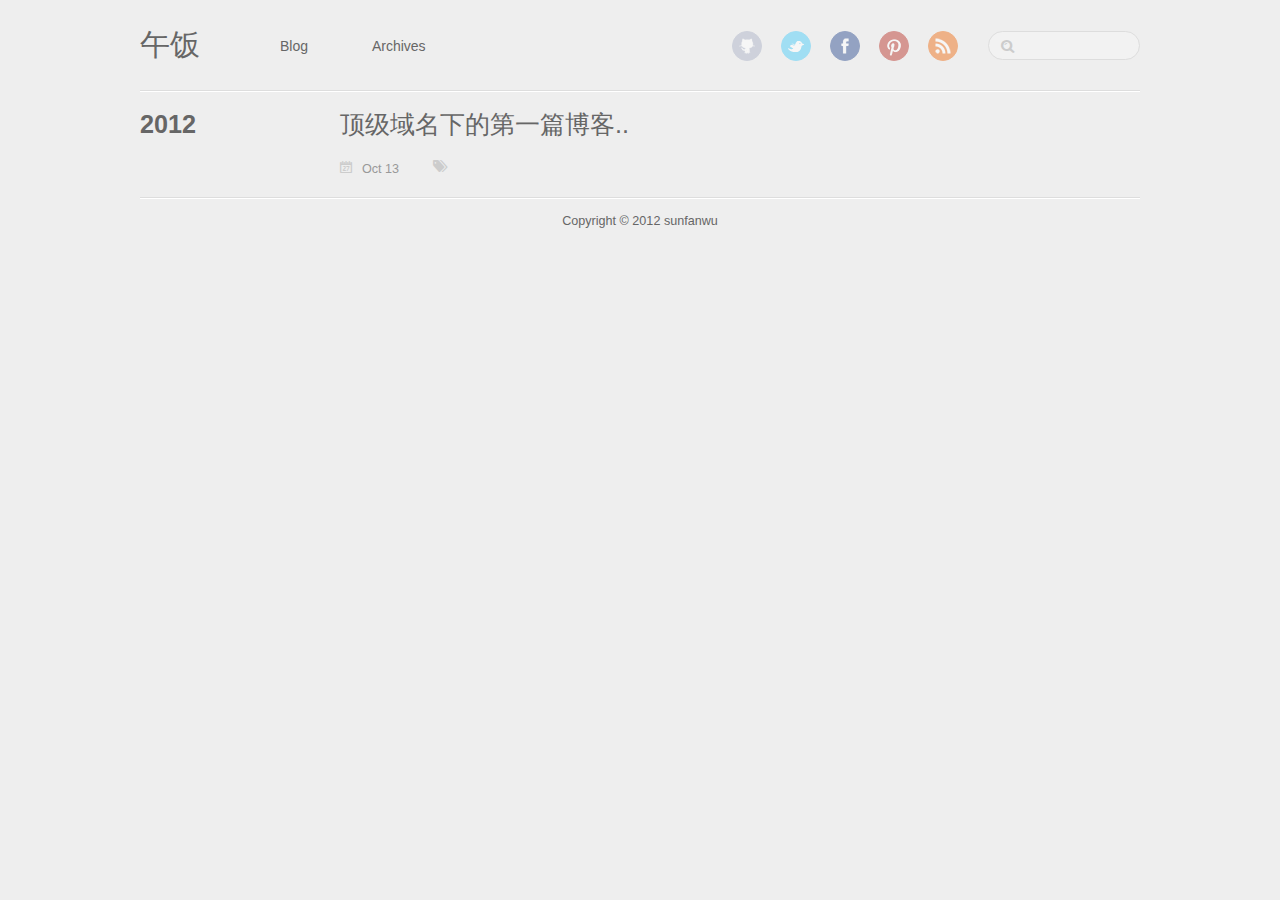
==== blog/archives/index.html @ 0b0a2225 "Site updated at 2012-10-13 18:31:29 UTC" ====
<!DOCTYPE HTML>
<html>
<head>
	<meta charset="utf-8">
	<title>Blog Archives - 午饭</title>
	<meta name="author" content="sunfanwu">

	
	<meta name="description" content=" 2012 顶级域名下的第一篇博客.. Oct 13 ">
	
	<meta name="viewport" content="width=device-width, initial-scale=1, maximum-scale=1">

	<link href="/atom.xml" rel="alternate" title="午饭" type="application/atom+xml">
	<link rel="canonical" href="">
	<link href="/favicon.png" rel="shortcut icon">
	<link href="/stylesheets/screen.css" media="screen, projection" rel="stylesheet" type="text/css">
	<!--[if lt IE 9]><script src="//html5shiv.googlecode.com/svn/trunk/html5.js"></script><![endif]-->
	<script src="//ajax.googleapis.com/ajax/libs/jquery/1.7.2/jquery.min.js"></script>
	
</head>

<body>
	<header id="header" class="inner"><h1><a href="/">午饭</a></h1>
<nav id="main-nav"><ul class="main">
	<li><a href="/">Blog</a></li>
	<li><a href="/blog/archives">Archives</a></li>
</ul>
</nav>
<nav id="mobile-nav">
	<div class="alignleft menu">
		<a class="button">Menu</a>
		<div class="container"><ul class="main">
	<li><a href="/">Blog</a></li>
	<li><a href="/blog/archives">Archives</a></li>
</ul>
</div>
	</div>
	<div class="alignright search">
		<a class="button"></a>
		<div class="container">
			<form action="http://google.com/search" method="get">
				<input type="text" name="q" results="0">
				<input type="hidden" name="q" value="site:sunfanwu.github.com">
			</form>
		</div>
	</div>
</nav>
<nav id="sub-nav" class="alignright">
	<div class="social">
		
		
		
		
		
		
		
		
		<a class="github" href="https://github.com/sunfanwu" title="github">github</a>
<a class="twitter" href="http://weibo.com/sunfanwu" title="新浪微博">新浪微博</a>
<a class="facebook" href="http://www.renren.com/246917443" title="人人网">人人网</a>
<a class="pinterest" href="http://t.qq.com/ZTO-orz" title="腾讯微博">腾讯微博</a>
<a class="rss" href="/atom.xml" title="RSS">RSS</a>
		
	</div>
	<form class="search" action="http://google.com/search" method="get">
		<input class="alignright" type="text" name="q" results="0">
		<input type="hidden" name="q" value="site:sunfanwu.github.com">
	</form>
</nav>

</header>
	
		
	
	<div id="content" class="inner">
	


	
	
	<section class="archives"><h1 class="year">2012</h1>

<article>
	<h1 class="title"><a href="/blog/2012/10/13/firstbolog-dot/">顶级域名下的第一篇博客..</a></h1>
	<div class="meta">
		<span class="date">Oct 13</span>
		<span class="tags">

</span>
	    
	</div>
</article>
</div>     

</div>
	<footer id="footer" class="inner">Copyright &copy; 2012

    sunfanwu
<script type="text/javascript">
var _bdhmProtocol = (("https:" == document.location.protocol) ? " https://" : " http://");
document.write(unescape("%3Cscript src='" + _bdhmProtocol + "hm.baidu.com/h.js%3F54094b085a504bdf5335165dcbcf2554' type='text/javascript'%3E%3C/script%3E"));
</script>
</footer>
	<script src="/javascripts/slash.js"></script>
<script src="/javascripts/jquery.fancybox.pack.js"></script>
<script type="text/javascript">
(function($){
	$('.fancybox').fancybox();
})(jQuery);
</script> <!-- Delete or comment this line to disable Fancybox -->


<script type="text/javascript">
        /* * * CONFIGURATION VARIABLES: EDIT BEFORE PASTING INTO YOUR WEBPAGE * * */
        var disqus_shortname = 'sunfanwu'; // required: replace example with your forum shortname

        /* * * DON'T EDIT BELOW THIS LINE * * */
        (function () {
            var s = document.createElement('script'); s.async = true;
            s.type = 'text/javascript';
            s.src = 'http://' + disqus_shortname + '.disqus.com/count.js';
            (document.getElementsByTagName('HEAD')[0] || document.getElementsByTagName('BODY')[0]).appendChild(s);
        }());
</script>

<script type="text/javascript">
var _bdhmProtocol = (("https:" == document.location.protocol) ? " https://" : " http://");
document.write(unescape("%3Cscript src='" + _bdhmProtocol + "hm.baidu.com/h.js%3F54094b085a504bdf5335165dcbcf2554' type='text/javascript'%3E%3C/script%3E"));
</script>



</body>
</html>
---- stylesheets/screen.css ----
@font-face{font-family:'FontAwesome';src:url("/font/fontawesome-webfont.eot");src:url("/font/fontawesome-webfont.eot?#iefix") format("embedded-opentype"),url("/font/fontawesome-webfont.woff") format("woff"),url("/font/fontawesome-webfont.ttf") format("truetype"),url("/font/fontawesome-webfont.svgz#FontAwesomeRegular") format("svg"),url("/font/fontawesome-webfont.svg#FontAwesomeRegular") format("svg");font-weight:normal;font-style:normal}*{margin:0;padding:0}body{font-family:"HelveticaNeue-Light","Helvetica Neue Light","Helvetica Neue",Helvetica,Arial,sans-serif;font-weight:300;font-size:14px;background:#eee;color:#666}@media screen and (max-width: 1040px){body{margin:0 20px}}@media screen and (max-width: 600px){body{font-size:13px}}h1{font-size:1.8em}h2{font-size:1.5em}h3{font-size:1.3em}a{text-decoration:none;outline-width:0;color:#258fb8}.alignleft{float:left}.alignright{float:right}.clearfix{*zoom:1}.clearfix:after{content:"";display:table;clear:both}.inner{width:1000px;margin:0 auto}@media screen and (max-width: 1040px){.inner{width:100%}}.pullquote-right:before,.pullquote-left:before{padding:0;border:none;content:attr(data-pullquote);float:right;width:45%;margin:.5em 0 1em 1.5em;position:relative;top:7px;font-size:1.4em;line-height:1.45em}.pullquote-left:before{float:left;margin:.5em 1.5em 1em 0}#header{height:30px;padding:30px 0;border-bottom:1px solid #ddd;line-height:30px}@media screen and (max-width: 1040px){#header{height:auto;position:relative;padding-bottom:10px}}#header a{color:#666;-webkit-transition:color 0.3s;-moz-transition:color 0.3s;-o-transition:color 0.3s;transition:color 0.3s}#header a:hover{color:#258fb8}#header h1{float:left;font-weight:300;font-size:30px}@media screen and (max-width: 1040px){#header h1{float:none}}#main-nav{float:left;margin-left:30px}@media screen and (max-width: 1040px){#main-nav{float:none;margin-left:0;margin-top:15px}}@media screen and (max-width: 600px){#main-nav>ul{display:none}}#main-nav>ul>li{margin-left:50px;display:-moz-inline-stack;display:inline-block;vertical-align:middle;*vertical-align:auto;zoom:1;*display:inline}@media screen and (max-width: 1040px){#main-nav>ul>li{margin-left:0;margin-right:50px}#main-nav>ul>li:last-of-type{margin-right:0}}#main-nav>ul>li:hover>a{color:#258fb8}#main-nav>ul>li>a{padding:38px 0;margin-top:-38px}#main-nav>ul>li>a:after{content:"\f078";color:#ccc;font:12px FontAwesome;padding-left:10px}#main-nav>ul>li>a:only-child:after{content:""}@media screen and (max-width: 1040px){#main-nav>ul>li>a{padding:18px 0}}#main-nav>ul ul{position:absolute;top:60px;left:-15px;z-index:10;white-space:nowrap;background:#ddd;border:1px solid #ccc;list-style:none;display:none;-webkit-box-shadow:0 4px 8px rgba(0,0,0,0.1);-moz-box-shadow:0 4px 8px rgba(0,0,0,0.1);box-shadow:0 4px 8px rgba(0,0,0,0.1);-webkit-border-radius:0 0 5px 5px;-moz-border-radius:0 0 5px 5px;-ms-border-radius:0 0 5px 5px;-o-border-radius:0 0 5px 5px;border-radius:0 0 5px 5px}@media screen and (max-width: 1040px){#main-nav>ul ul{top:40px}}#main-nav>ul ul ul{-webkit-border-radius:0 5px 5px 5px;-moz-border-radius:0 5px 5px 5px;-ms-border-radius:0 5px 5px 5px;-o-border-radius:0 5px 5px 5px;border-radius:0 5px 5px 5px}#main-nav>ul ul li{border-top:1px solid #eee;border-bottom:1px solid #ccc}#main-nav>ul ul li:hover{background:#d5d5d5}#main-nav>ul ul li:first-of-type{border-top:none}#main-nav>ul ul li:first-of-type ul{-webkit-border-radius:0 0 5px 5px;-moz-border-radius:0 0 5px 5px;-ms-border-radius:0 0 5px 5px;-o-border-radius:0 0 5px 5px;border-radius:0 0 5px 5px}#main-nav>ul ul li:last-of-type{border-bottom:none}#main-nav>ul ul li>a{display:block;padding:5px 15px}#main-nav>ul ul li>a:after{content:"\f054";color:#999;font:12px FontAwesome;padding-left:10px}#main-nav>ul ul li>a:hover{color:#666}#main-nav>ul ul li>a:only-child:after{content:""}#main-nav>ul ul ul{top:0;left:100%}#main-nav>ul li{position:relative}#main-nav>ul li:hover>ul{display:block}#main-nav select{display:none;margin-bottom:10px}@media screen and (max-width: 600px){#main-nav select{display:block}}#mobile-nav{display:none;height:37px;position:relative}@media screen and (max-width: 600px){#mobile-nav{display:block}}#mobile-nav a{display:block}#mobile-nav .button{cursor:pointer}#mobile-nav .container{display:none}#mobile-nav .menu{position:relative;width:100%}#mobile-nav .menu .button{background:#f2f2f2;border:1px solid #ddd;color:#999;padding:0 60px 0 10px;position:relative;-webkit-border-radius:5px;-moz-border-radius:5px;-ms-border-radius:5px;-o-border-radius:5px;border-radius:5px}#mobile-nav .menu .button:hover{color:#999}#mobile-nav .menu .button.on{color:#666;-webkit-border-radius:5px 5px 5px 0;-moz-border-radius:5px 5px 5px 0;-ms-border-radius:5px 5px 5px 0;-o-border-radius:5px 5px 5px 0;border-radius:5px 5px 5px 0}#mobile-nav .menu .button.on:before{content:"\f077"}#mobile-nav .menu .button:before{content:"\f078";color:#ddd;font:16px FontAwesome;line-height:30px;position:absolute;top:0;right:40px}#mobile-nav .menu .container{background:#f2f2f2;border:1px solid #ddd;border-top:none;position:absolute;top:31px;z-index:1;-webkit-border-radius:0 0 5px 5px;-moz-border-radius:0 0 5px 5px;-ms-border-radius:0 0 5px 5px;-o-border-radius:0 0 5px 5px;border-radius:0 0 5px 5px}#mobile-nav .menu .container ul{list-style:none}#mobile-nav .menu .container ul ul{margin-left:20px}#mobile-nav .menu .container a{padding:0 10px}#mobile-nav .search{position:absolute;top:0;right:0}#mobile-nav .search .button{background:#ddd;width:30px;height:30px;position:absolute;top:1px;right:-1px;-webkit-border-radius:0 5px 5px 0;-moz-border-radius:0 5px 5px 0;-ms-border-radius:0 5px 5px 0;-o-border-radius:0 5px 5px 0;border-radius:0 5px 5px 0}#mobile-nav .search .button:before{content:"\f002";color:#f2f2f2;font:20px FontAwesome;line-height:30px;position:absolute;top:0;left:7px}#mobile-nav .search .button.on{background:#ccc}#mobile-nav .search .button.on:before{content:"\f00d"}#mobile-nav .search .container{position:absolute;right:51px;z-index:1}#mobile-nav .search input[type="text"]{background:#fff;border:1px solid #ddd;border-right:none;color:#999;font:13px "HelveticaNeue-Light","Helvetica Neue Light","Helvetica Neue",Helvetica,Arial,sans-serif;height:30px;width:100%;padding:0 10px;-webkit-border-radius:5px 0 0 5px;-moz-border-radius:5px 0 0 5px;-ms-border-radius:5px 0 0 5px;-o-border-radius:5px 0 0 5px;border-radius:5px 0 0 5px}@media screen and (max-width: 1040px){#sub-nav{position:absolute;top:30px;right:0}}@media screen and (max-width: 600px){#sub-nav{display:none}}#sub-nav .search{float:left;margin-top:1px;position:relative}@media screen and (max-width: 1040px){#sub-nav .search{float:none;margin-top:15px}}#sub-nav .search:before{content:"\f002";color:#ccc;font:18px FontAwesome;line-height:30px;position:absolute;top:0;right:125px}#sub-nav .search input[type="text"]{background:#f2f2f2;color:#999;border:1px solid #ddd;font:13px "HelveticaNeue-Light","Helvetica Neue Light","Helvetica Neue",Helvetica,Arial,sans-serif;padding:6px 15px 6px 35px;width:100px;-webkit-transition:0.3s;-moz-transition:0.3s;-o-transition:0.3s;transition:0.3s;-webkit-border-radius:15px;-moz-border-radius:15px;-ms-border-radius:15px;-o-border-radius:15px;border-radius:15px}#sub-nav .search input[type="text"]:focus,#sub-nav .search input[type="text"]:active{background:#fff;border-top:1px solid #ccc;color:#666;outline:none}#sub-nav .social{float:left;margin-right:15px}@media screen and (max-width: 1040px){#sub-nav .social{float:none;margin-right:0}#sub-nav .social a:last-of-type{margin-right:0}}#sub-nav .social a{-webkit-border-radius:50%;-moz-border-radius:50%;-ms-border-radius:50%;-o-border-radius:50%;border-radius:50%;display:-moz-inline-stack;display:inline-block;vertical-align:middle;*vertical-align:auto;zoom:1;*display:inline;text-indent:-9999px;margin-right:15px;opacity:0.5;width:28px;height:28px;-webkit-transition:0.3s;-moz-transition:0.3s;-o-transition:0.3s;transition:0.3s}#sub-nav .social a:hover{opacity:1}#sub-nav .social a.facebook{background:url('/images/social/facebook.png?1350096856') center no-repeat #3b5998;border:1px solid #3B5998}#sub-nav .social a.facebook:hover{border:1px solid #2d4373}#sub-nav .social a.google{background:url('/images/social/google.png?1350096856') center no-repeat #c83d20;border:1px solid #C83D20}#sub-nav .social a.google:hover{border:1px solid #9c3019}#sub-nav .social a.twitter{background:url('/images/social/twitter.png?1350096856') center no-repeat #55cff8;border:1px solid #55CFF8}#sub-nav .social a.twitter:hover{border:1px solid #24c1f6}#sub-nav .social a.github{background:url('/images/social/github.png?1350096856') center no-repeat #afb6ca;border:1px solid #afb6ca}#sub-nav .social a.github:hover{border:1px solid #909ab6}#sub-nav .social a.linkedin{background:url('/images/social/linkedin.png?1350096856') center no-repeat #005a87;border:1px solid #005A87}#sub-nav .social a.linkedin:hover{border:1px solid #003854}#sub-nav .social a.pinterest{background:url('/images/social/pinterest.png?1350096856') center no-repeat #be4037;border:1px solid #be4037}#sub-nav .social a.pinterest:hover{border:1px solid #96332c}#sub-nav .social a.delicious{background:url('/images/social/delicious.png?1350096856') center no-repeat #3271cb;border:1px solid #3271cb}#sub-nav .social a.delicious:hover{border:1px solid #285aa2}#sub-nav .social a.rss{background:url('/images/social/rss.png?1350096856') center no-repeat #ef7522;border:1px solid #EF7522}#sub-nav .social a.rss:hover{border:1px solid #cf5d0f}#pagenavi{padding:20px 0;height:20px;line-height:20px;position:relative;border-top:1px solid #fff;border-bottom:1px solid #ddd}#pagenavi a:hover{text-decoration:underline}#pagenavi .prev,#pagenavi .next{position:absolute}#pagenavi .prev{padding-left:30px;left:0}#pagenavi .prev:before{content:"\f060";font:1.3em FontAwesome;position:absolute;left:0}#pagenavi .next{padding-right:30px;right:0}#pagenavi .next:before{content:"\f061";font:1.3em FontAwesome;position:absolute;right:0}#pagenavi .center{text-align:center;width:100%;display:block}@media screen and (max-width: 400px){#pagenavi .center{display:none}}article{border-bottom:1px solid #ddd;border-top:1px solid #fff;padding:30px 0;position:relative}@media screen and (max-width: 800px){article{padding-bottom:15px}}@media screen and (max-width: 600px){article{padding:15px 0}}article h1.title{font-weight:300;line-height:35px;margin-bottom:20px}article h1.title a{color:#666}article .entry-content{line-height:2;text-align:justify}article .entry-content a:hover{text-decoration:underline}article .entry-content .more-link{display:block;margin-top:16px;padding-left:30px;position:relative}article .entry-content .more-link:before{content:"\f061";font:1.3em FontAwesome;line-height:1.6em;position:absolute;left:0}article .entry-content p,article .entry-content blockquote,article .entry-content ul,article .entry-content ol,article .entry-content dl,article .entry-content table,article .entry-content iframe,article .entry-content h1,article .entry-content h2,article .entry-content h3,article .entry-content h4,article .entry-content h5,article .entry-content h6,article .entry-content .video-container{margin-top:10px}article .entry-content ul,article .entry-content ol,article .entry-content dl{margin-left:20px}article .entry-content ul ul,article .entry-content ul ol,article .entry-content ul dl,article .entry-content ol ul,article .entry-content ol ol,article .entry-content ol dl,article .entry-content dl ul,article .entry-content dl ol,article .entry-content dl dl{margin-top:0}article .entry-content strong{font-weight:bold}article .entry-content em{font-style:italic}article .entry-content p{margin-top:10px}article .entry-content h2{font-weight:300;border-bottom:1px solid #ddd;position:relative}article .entry-content h2:before{content:"";position:absolute;bottom:-2px;border-bottom:1px solid #fff;width:100%}article .entry-content img,article .entry-content video{max-width:100%;height:auto}article .entry-content blockquote{background:#ddd;border-left:5px solid #ccc;padding:15px 20px;margin-top:10px}article .entry-content blockquote>p:first-of-type{margin-top:0}article .entry-content iframe{border:none}article .entry-content table{background:#ddd;border:1px solid #ccc;border-spacing:0;margin-top:10px}article .entry-content table th{background:#ccc;padding:0 15px}article .entry-content table td{text-align:center}article .entry-content table tr:nth-of-type(2n){background:#d5d5d5}article .entry-content .caption{display:block;font-size:0.9em;color:#999;padding-left:25px;position:relative}article .entry-content .caption:before{content:"\f040";color:#ccc;font:1.3em FontAwesome;line-height:1.6em;position:absolute;left:0}article .entry-content .video-container{position:relative;padding-bottom:56.25%;padding-top:30px;height:0;overflow:hidden}article .entry-content .video-container iframe,article .entry-content .video-container object,article .entry-content .video-container embed{position:absolute;top:0;left:0;width:100%;height:100%;margin-top:0}.share{padding:15px 0;border-top:1px solid #fff;border-bottom:1px solid #ddd}.post h1.title,.post .entry-content{margin-left:200px}@media screen and (max-width: 800px){.post h1.title,.post .entry-content{margin-left:0}}.post .meta{position:absolute;top:85px;line-height:2;font-size:0.9em;color:#999;width:170px}@media screen and (max-width: 800px){.post .meta{margin-top:15px;position:static;width:auto}}.post .meta a{color:#999;-webkit-transition:0.3s;-moz-transition:0.3s;-o-transition:0.3s;transition:0.3s}.post .meta a:hover{color:#666}.post .meta .date,.post .meta .tags,.post .meta .comments{padding-left:30px;position:relative}.post .meta .date:before,.post .meta .tags:before,.post .meta .comments:before{color:#ccc;font:1.3em FontAwesome;line-height:1.6em;position:absolute;left:0}@media screen and (max-width: 800px){.post .meta .date,.post .meta .tags,.post .meta .comments{display:-moz-inline-stack;display:inline-block;vertical-align:middle;*vertical-align:auto;zoom:1;*display:inline;margin-right:30px}}.post .meta .date:before{content:"\f073"}.post .meta .tags:before{content:"\f02c"}.post .meta .comments:before{content:"\f075"}.archives{position:relative}.archives:last-of-type:before{content:"";position:absolute;bottom:0;width:200px;border-top:1px solid #ddd}.archives .year{line-height:35px;width:200px;position:absolute;top:0;padding-top:15px;border-top:1px solid #fff}.archives .year:before{content:"";position:absolute;top:-2px;width:100%;border-top:1px solid #ddd}@media screen and (max-width: 600px){.archives .year{position:relative;width:100%}}.archives article{margin-left:200px;padding:15px 0}@media screen and (max-width: 600px){.archives article{margin-left:0}.archives article:first-of-type{border-top:none;padding-top:30px}}.archives article .title{margin-bottom:0}.archives article .meta{color:#999;font-size:0.9em;line-height:2;margin-top:15px}@media screen and (max-width: 600px){.archives article .meta{display:none}}.archives article .meta span{margin-right:30px;display:-moz-inline-stack;display:inline-block;vertical-align:middle;*vertical-align:auto;zoom:1;*display:inline}.archives article .meta span:before{color:#ccc;font:1.3em FontAwesome;padding-right:10px}.archives article .meta a{color:#999;-webkit-transition:0.3s;-moz-transition:0.3s;-o-transition:0.3s;transition:0.3s}.archives article .meta a:hover{color:#666}.archives article .meta .date:before{content:"\f073"}.archives article .meta .tags:before{content:"\f02c"}.archives article .meta .comments:before{content:"\f075"}#comment{padding:30px 0;border-top:1px solid #fff;border-bottom:1px solid #ddd}#comment h1.title{font-size:25px;font-weight:300;line-height:35px;margin-bottom:20px}footer{padding:15px 0;border-top:1px solid #fff;text-align:center;font-size:0.9em}article code,article pre{background:#ddd;border:1px solid #ccc;font-family:Menlo,Monaco,"Andale Mono","lucida console","Courier New",monospace}article code{font-size:0.9em;padding:1px 3px;margin:0 3px;-webkit-border-radius:5px;-moz-border-radius:5px;-ms-border-radius:5px;-o-border-radius:5px;border-radius:5px}article pre{font-size:1/0.9em;line-height:1.5;margin-top:10px;padding:5px 15px;overflow-x:auto;-webkit-border-radius:5px;-moz-border-radius:5px;-ms-border-radius:5px;-o-border-radius:5px;border-radius:5px}article pre code{background:none;border:none;padding:0;margin:0;-webkit-border-radius:0;-moz-border-radius:0;-ms-border-radius:0;-o-border-radius:0;border-radius:0}figure.code{background:#ddd;border:1px solid #ccc;margin-top:10px;padding:5px 15px;-webkit-border-radius:5px;-moz-border-radius:5px;-ms-border-radius:5px;-o-border-radius:5px;border-radius:5px}figure.code figcaption{font-size:0.9em;position:relative}figure.code figcaption span{margin:-5px -15px 0;padding:5px 15px;display:block;background:-webkit-gradient(linear, 50% 0%, 50% 100%, color-stop(0%, #cccccc), color-stop(100%, #dddddd));background:-webkit-linear-gradient(top, #cccccc,#dddddd);background:-moz-linear-gradient(top, #cccccc,#dddddd);background:-o-linear-gradient(top, #cccccc,#dddddd);background:linear-gradient(top, #cccccc,#dddddd)}figure.code figcaption span:empty{display:none}figure.code figcaption a{position:absolute;top:5px;right:0}figure.code code,figure.code pre{background:none;border:none;padding:0;margin:0;-webkit-border-radius:0;-moz-border-radius:0;-ms-border-radius:0;-o-border-radius:0;border-radius:0}figure.code .highlight{overflow-x:auto}figure.code .line-numbers{border-right:1px solid #ccc;font-family:Menlo,Monaco,"Andale Mono","lucida console","Courier New",monospace;padding-right:15px;text-align:right}figure.code table{border:none;text-align:left;margin-top:0}figure.code table td{text-align:left}figure.code td.code{width:100%;padding-left:15px;overflow-x:auto}.entry-content .gist{background:#ddd;color:#666;padding:30px 15px 5px;margin-top:10px;border:1px solid #ccc;position:relative;overflow:hidden;-webkit-border-radius:5px;-moz-border-radius:5px;-ms-border-radius:5px;-o-border-radius:5px;border-radius:5px}.entry-content .gist .gist-file{margin:0}.entry-content .gist .gist-file .gist-data{background:none;border:none}.entry-content .gist .gist-file .gist-data pre{font:0.9em Menlo,Monaco,"Andale Mono","lucida console","Courier New",monospace;line-height:1.5}.entry-content .gist .gist-file .gist-meta{font:300 0.9em "HelveticaNeue-Light","Helvetica Neue Light","Helvetica Neue",Helvetica,Arial,sans-serif;line-height:1.5;margin:0 -16px -6px;padding:5px 15px;background:-webkit-gradient(linear, 50% 0%, 50% 100%, color-stop(0%, #dddddd), color-stop(100%, #cccccc));background:-webkit-linear-gradient(top, #dddddd,#cccccc);background:-moz-linear-gradient(top, #dddddd,#cccccc);background:-o-linear-gradient(top, #dddddd,#cccccc);background:linear-gradient(top, #dddddd,#cccccc)}.entry-content .gist .gist-file .gist-meta a{color:#258fb8}.entry-content .gist .gist-file .gist-meta a:first-of-type{position:absolute;top:5px;right:15px;z-index:1}.entry-content .gist .gist-file .gist-meta a:nth-of-type(2){position:absolute;top:0;left:0;padding:5px 15px;width:100%;background:-webkit-gradient(linear, 50% 0%, 50% 100%, color-stop(0%, #cccccc), color-stop(100%, #dddddd));background:-webkit-linear-gradient(top, #cccccc,#dddddd);background:-moz-linear-gradient(top, #cccccc,#dddddd);background:-o-linear-gradient(top, #cccccc,#dddddd);background:linear-gradient(top, #cccccc,#dddddd)}figure.code .c,.gist-highlight .c{color:#93a1a1 !important;font-style:italic !important}figure.code .cm,.gist-highlight .cm{color:#93a1a1 !important;font-style:italic !important}figure.code .cp,.gist-highlight .cp{color:#93a1a1 !important;font-style:italic !important}figure.code .c1,.gist-highlight .c1{color:#93a1a1 !important;font-style:italic !important}figure.code .cs,.gist-highlight .cs{color:#93a1a1 !important;font-weight:bold !important;font-style:italic !important}figure.code .err,.gist-highlight .err{color:#dc322f !important;background:none !important}figure.code .k,.gist-highlight .k{color:#cb4b16 !important}figure.code .o,.gist-highlight .o{color:#586e75 !important;font-weight:bold !important}figure.code .p,.gist-highlight .p{color:#586e75 !important}figure.code .ow,.gist-highlight .ow{color:#2aa198 !important;font-weight:bold !important}figure.code .gd,.gist-highlight .gd{color:#586e75 !important;background-color:#f4c5b6 !important;display:inline-block}figure.code .gd .x,.gist-highlight .gd .x{color:#586e75 !important;background-color:#f1b1a4 !important;display:inline-block}figure.code .ge,.gist-highlight .ge{color:#586e75 !important;font-style:italic !important}figure.code .gh,.gist-highlight .gh{color:#93a1a1 !important}figure.code .gi,.gist-highlight .gi{color:#586e75 !important;background-color:#e5e3b5 !important;display:inline-block}figure.code .gi .x,.gist-highlight .gi .x{color:#586e75 !important;background-color:#cdd088 !important;display:inline-block}figure.code .gs,.gist-highlight .gs{color:#586e75 !important;font-weight:bold !important}figure.code .gu,.gist-highlight .gu{color:#6c71c4 !important}figure.code .kc,.gist-highlight .kc{color:#859900 !important;font-weight:bold !important}figure.code .kd,.gist-highlight .kd{color:#268bd2 !important}figure.code .kp,.gist-highlight .kp{color:#cb4b16 !important;font-weight:bold !important}figure.code .kr,.gist-highlight .kr{color:#d33682 !important;font-weight:bold !important}figure.code .kt,.gist-highlight .kt{color:#2aa198 !important}figure.code .n,.gist-highlight .n{color:#268bd2 !important}figure.code .na,.gist-highlight .na{color:#268bd2 !important}figure.code .nb,.gist-highlight .nb{color:#859900 !important}figure.code .nc,.gist-highlight .nc{color:#d33682 !important}figure.code .no,.gist-highlight .no{color:#b58900 !important}figure.code .nl,.gist-highlight .nl{color:#859900 !important}figure.code .ne,.gist-highlight .ne{color:#268bd2 !important;font-weight:bold !important}figure.code .nf,.gist-highlight .nf{color:#268bd2 !important;font-weight:bold !important}figure.code .nn,.gist-highlight .nn{color:#b58900 !important}figure.code .nt,.gist-highlight .nt{color:#268bd2 !important;font-weight:bold !important}figure.code .nx,.gist-highlight .nx{color:#b58900 !important}figure.code .vg,.gist-highlight .vg{color:#268bd2 !important}figure.code .vi,.gist-highlight .vi{color:#268bd2 !important}figure.code .nv,.gist-highlight .nv{color:#268bd2 !important}figure.code .mf,.gist-highlight .mf{color:#2aa198 !important}figure.code .m,.gist-highlight .m{color:#2aa198 !important}figure.code .mh,.gist-highlight .mh{color:#2aa198 !important}figure.code .mi,.gist-highlight .mi{color:#2aa198 !important}figure.code .s,.gist-highlight .s{color:#2aa198 !important}figure.code .sd,.gist-highlight .sd{color:#2aa198 !important}figure.code .s2,.gist-highlight .s2{color:#2aa198 !important}figure.code .se,.gist-highlight .se{color:#dc322f !important}figure.code .si,.gist-highlight .si{color:#268bd2 !important}figure.code .sr,.gist-highlight .sr{color:#2aa198 !important}figure.code .s1,.gist-highlight .s1{color:#2aa198 !important}#banner{color:#999;padding:30px 0;line-height:30px;text-align:center;position:relative;display:none;border-top:1px solid #fff;border-bottom:1px solid #ddd}#banner:hover a{color:#258fb8}#banner a{color:#999;-webkit-transition:0.3s;-moz-transition:0.3s;-o-transition:0.3s;transition:0.3s}#banner a:hover{text-decoration:underline}#banner small{position:absolute;right:0;bottom:0}#banner .loading{background:url('/images/loading_pacman.gif?1350096856') center no-repeat;text-indent:-9999px}#banner .container{height:30px;overflow:hidden;position:relative;display:none}#banner .container .feed{list-style:none;position:absolute;top:0;width:100%}#banner .container .feed li{position:relative}#banner .container .feed li small{position:absolute;right:0}/* fancyBox v2.0.6 fancyapps.com | fancyapps.com/fancybox/#license */.fancybox-tmp iframe,.fancybox-tmp object{vertical-align:top;padding:0;margin:0}.fancybox-wrap{position:absolute;top:0;left:0;z-index:8020}.fancybox-skin{position:relative;padding:0;margin:0;background:#f9f9f9;color:#444;text-shadow:none;-webkit-border-radius:4px;-moz-border-radius:4px;-ms-border-radius:4px;-o-border-radius:4px;border-radius:4px}.fancybox-opened{z-index:8030}.fancybox-opened .fancybox-skin{-webkit-box-shadow:0 10px 25px rgba(0,0,0,0.5);-moz-box-shadow:0 10px 25px rgba(0,0,0,0.5);box-shadow:0 10px 25px rgba(0,0,0,0.5)}.fancybox-outer,.fancybox-inner{padding:0;margin:0;position:relative;outline:none}.fancybox-inner{overflow:hidden}.fancybox-type-iframe .fancybox-inner{-webkit-overflow-scrolling:touch}.fancybox-error{color:#444;font:14px/20px "Helvetica Neue",Helvetica,Arial,sans-serif;margin:0;padding:10px}.fancybox-image,.fancybox-iframe{display:block;width:100%;height:100%;border:0;padding:0;margin:0;vertical-align:top}.fancybox-image{max-width:100%;max-height:100%}#fancybox-loading,.fancybox-close,.fancybox-prev span,.fancybox-next span{background-image:url('/images/fancybox/fancybox_sprite.png?1350096856')}#fancybox-loading{position:fixed;top:50%;left:50%;margin-top:-22px;margin-left:-22px;background-position:0 -108px;opacity:0.8;cursor:pointer;z-index:8020}#fancybox-loading div{width:44px;height:44px;background:url('/images/fancybox/fancybox_loading.gif?1350096856') center center no-repeat}.fancybox-close{position:absolute;top:-18px;right:-18px;width:36px;height:36px;cursor:pointer;z-index:8040}.fancybox-nav{position:absolute;top:0;width:40%;height:100%;cursor:pointer;background:transparent url('/images/fancybox/blank.gif?1350096856');-webkit-tap-highlight-color:rgba(0,0,0,0);z-index:8040}.fancybox-prev{left:0}.fancybox-next{right:0}.fancybox-nav span{position:absolute;top:50%;width:36px;height:34px;margin-top:-18px;cursor:pointer;z-index:8040;visibility:hidden}.fancybox-prev span{left:20px;background-position:0 -36px}.fancybox-next span{right:20px;background-position:0 -72px}.fancybox-nav:hover span{visibility:visible}.fancybox-tmp{position:absolute;top:-9999px;left:-9999px;padding:0;overflow:visible;visibility:hidden}#fancybox-overlay{position:absolute;top:0;left:0;overflow:hidden;display:none;z-index:8010;background:#000}#fancybox-overlay.overlay-fixed{position:fixed;bottom:0;right:0}.fancybox-title{visibility:hidden;font:normal 13px/20px "Helvetica Neue",Helvetica,Arial,sans-serif;position:relative;text-shadow:none;z-index:8050}.fancybox-opened .fancybox-title{visibility:visible}.fancybox-title-float-wrap{position:absolute;bottom:0;right:50%;margin-bottom:-35px;z-index:8030;text-align:center}.fancybox-title-float-wrap .child{display:inline-block;margin-right:-100%;padding:2px 20px;background:transparent;background:rgba(0,0,0,0.8);text-shadow:0 1px 2px #222;color:#FFF;font-weight:bold;line-height:24px;white-space:nowrap;-webkit-border-radius:15px;-moz-border-radius:15px;-ms-border-radius:15px;-o-border-radius:15px;border-radius:15px}.fancybox-title-outside-wrap{position:relative;margin-top:10px;color:#fff}.fancybox-title-inside-wrap{margin-top:10px}.fancybox-title-over-wrap{position:absolute;bottom:0;left:0;color:#fff;padding:10px;background:#000;background:rgba(0,0,0,0.8)}
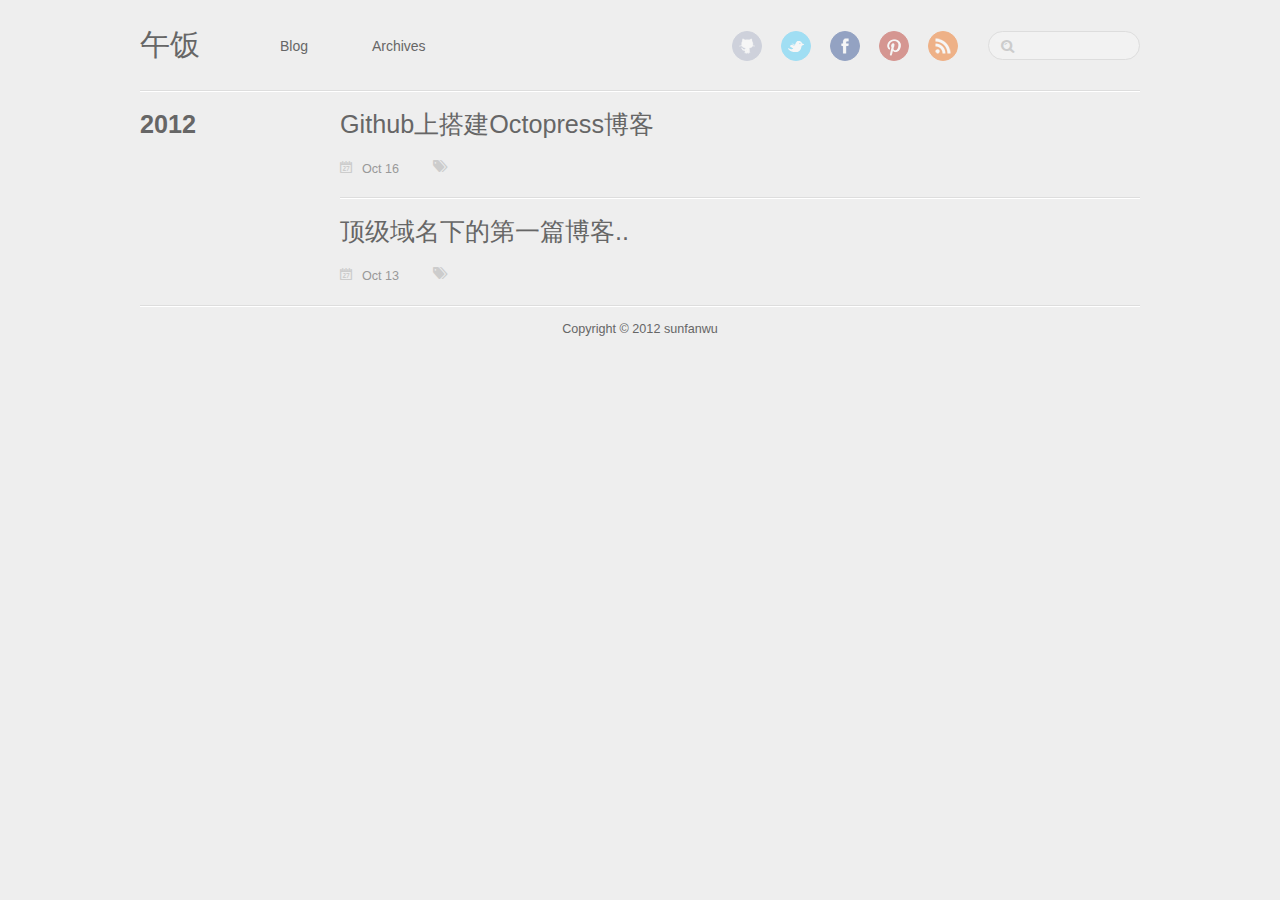
==== commit 8b33d9f6: "Site updated at 2012-10-16 12:00:46 UTC" ====
--- a/blog/archives/index.html
+++ b/blog/archives/index.html
@@ -48,19 +48,11 @@
 </nav>
 <nav id="sub-nav" class="alignright">
 	<div class="social">
-		
-		
-		
-		
-		
-		
-		
-		
 		<a class="github" href="https://github.com/sunfanwu" title="github">github</a>
-<a class="twitter" href="http://weibo.com/sunfanwu" title="新浪微博">新浪微博</a>
-<a class="facebook" href="http://www.renren.com/246917443" title="人人网">人人网</a>
-<a class="pinterest" href="http://t.qq.com/ZTO-orz" title="腾讯微博">腾讯微博</a>
-<a class="rss" href="/atom.xml" title="RSS">RSS</a>
+		<a class="twitter" href="http://weibo.com/sunfanwu" title="新浪微博">新浪微博</a>
+		<a class="facebook" href="http://www.renren.com/246917443" title="人人网">人人网</a>
+		<a class="pinterest" href="http://t.qq.com/ZTO-orz" title="腾讯微博">腾讯微博</a>
+		<a class="rss" href="/atom.xml" title="RSS">RSS</a>
 		
 	</div>
 	<form class="search" action="http://google.com/search" method="get">
@@ -82,6 +74,16 @@
 	<section class="archives"><h1 class="year">2012</h1>
 
 <article>
+	<h1 class="title"><a href="/blog/2012/10/16/my-first-octopress-blog/">Github上搭建Octopress博客</a></h1>
+	<div class="meta">
+		<span class="date">Oct 16</span>
+		<span class="tags">
+
+</span>
+	    
+	</div>
+</article>
+<article>
 	<h1 class="title"><a href="/blog/2012/10/13/firstbolog-dot/">顶级域名下的第一篇博客..</a></h1>
 	<div class="meta">
 		<span class="date">Oct 13</span>
@@ -94,13 +96,13 @@
 </div>     
 
 </div>
-	<footer id="footer" class="inner">Copyright &copy; 2012
-
-    sunfanwu
-<script type="text/javascript">
+	<footer id="footer" class="inner"><script type="text/javascript">
 var _bdhmProtocol = (("https:" == document.location.protocol) ? " https://" : " http://");
 document.write(unescape("%3Cscript src='" + _bdhmProtocol + "hm.baidu.com/h.js%3F54094b085a504bdf5335165dcbcf2554' type='text/javascript'%3E%3C/script%3E"));
-</script>
+</script>Copyright &copy; 2012
+
+
+sunfanwu
 </footer>
 	<script src="/javascripts/slash.js"></script>
 <script src="/javascripts/jquery.fancybox.pack.js"></script>
@@ -124,10 +126,6 @@
         }());
 </script>
 
-<script type="text/javascript">
-var _bdhmProtocol = (("https:" == document.location.protocol) ? " https://" : " http://");
-document.write(unescape("%3Cscript src='" + _bdhmProtocol + "hm.baidu.com/h.js%3F54094b085a504bdf5335165dcbcf2554' type='text/javascript'%3E%3C/script%3E"));
-</script>
 
 
 
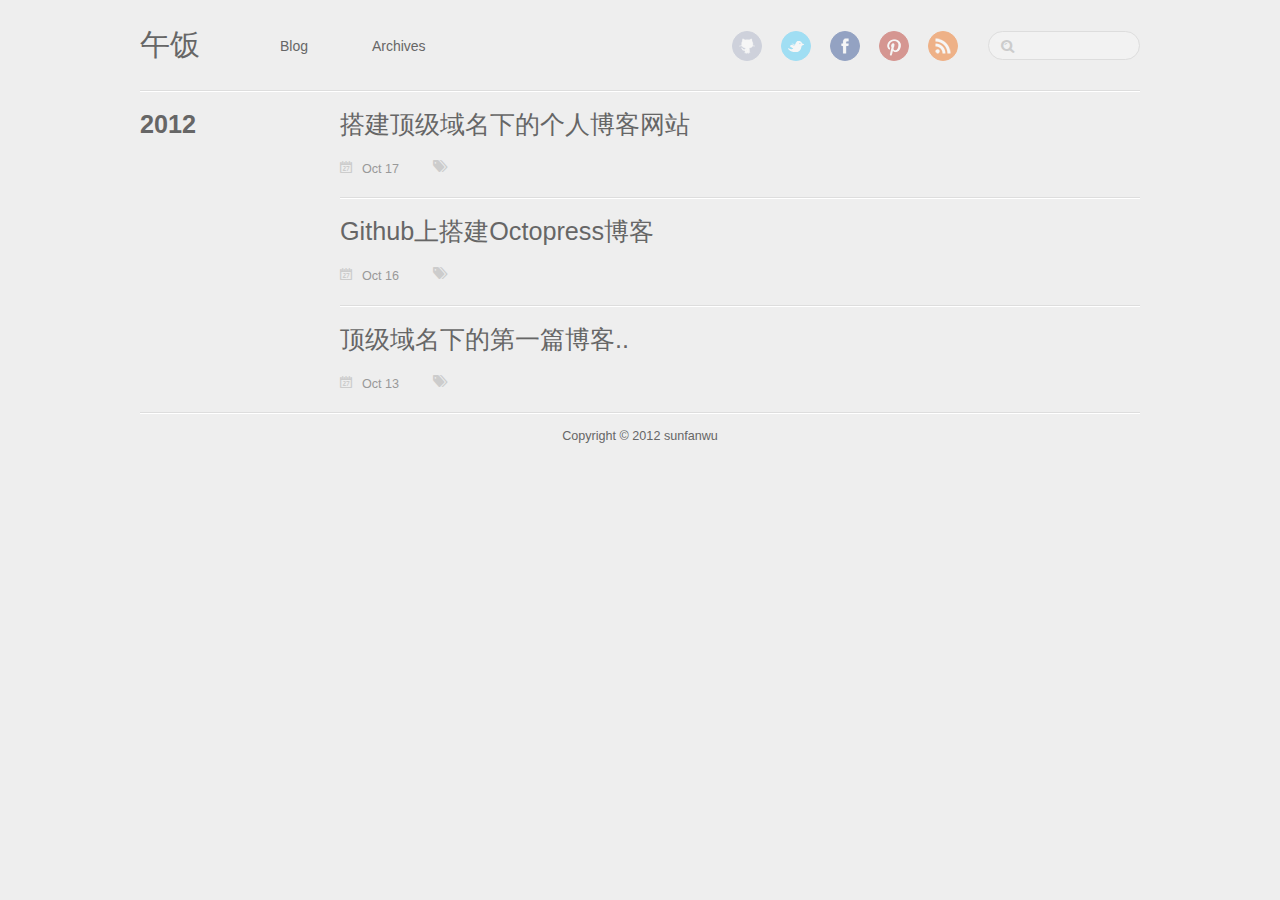
==== commit da34187e: "Site updated at 2012-10-17 13:57:25 UTC" ====
--- a/blog/archives/index.html
+++ b/blog/archives/index.html
@@ -73,7 +73,17 @@
 	
 	<section class="archives"><h1 class="year">2012</h1>
 
-<article>
+	<article>
+	<h1 class="title"><a href="/blog/2012/10/17/my-first-octopress-blog/">搭建顶级域名下的个人博客网站</a></h1>
+	<div class="meta">
+		<span class="date">Oct 17</span>
+		<span class="tags">
+
+</span>
+	    
+	</div>
+</article>
+	<article>
 	<h1 class="title"><a href="/blog/2012/10/16/my-first-octopress-blog/">Github上搭建Octopress博客</a></h1>
 	<div class="meta">
 		<span class="date">Oct 16</span>
@@ -83,6 +93,7 @@
 	    
 	</div>
 </article>
+	
 <article>
 	<h1 class="title"><a href="/blog/2012/10/13/firstbolog-dot/">顶级域名下的第一篇博客..</a></h1>
 	<div class="meta">
@@ -93,6 +104,8 @@
 	    
 	</div>
 </article>
+
+
 </div>     
 
 </div>
